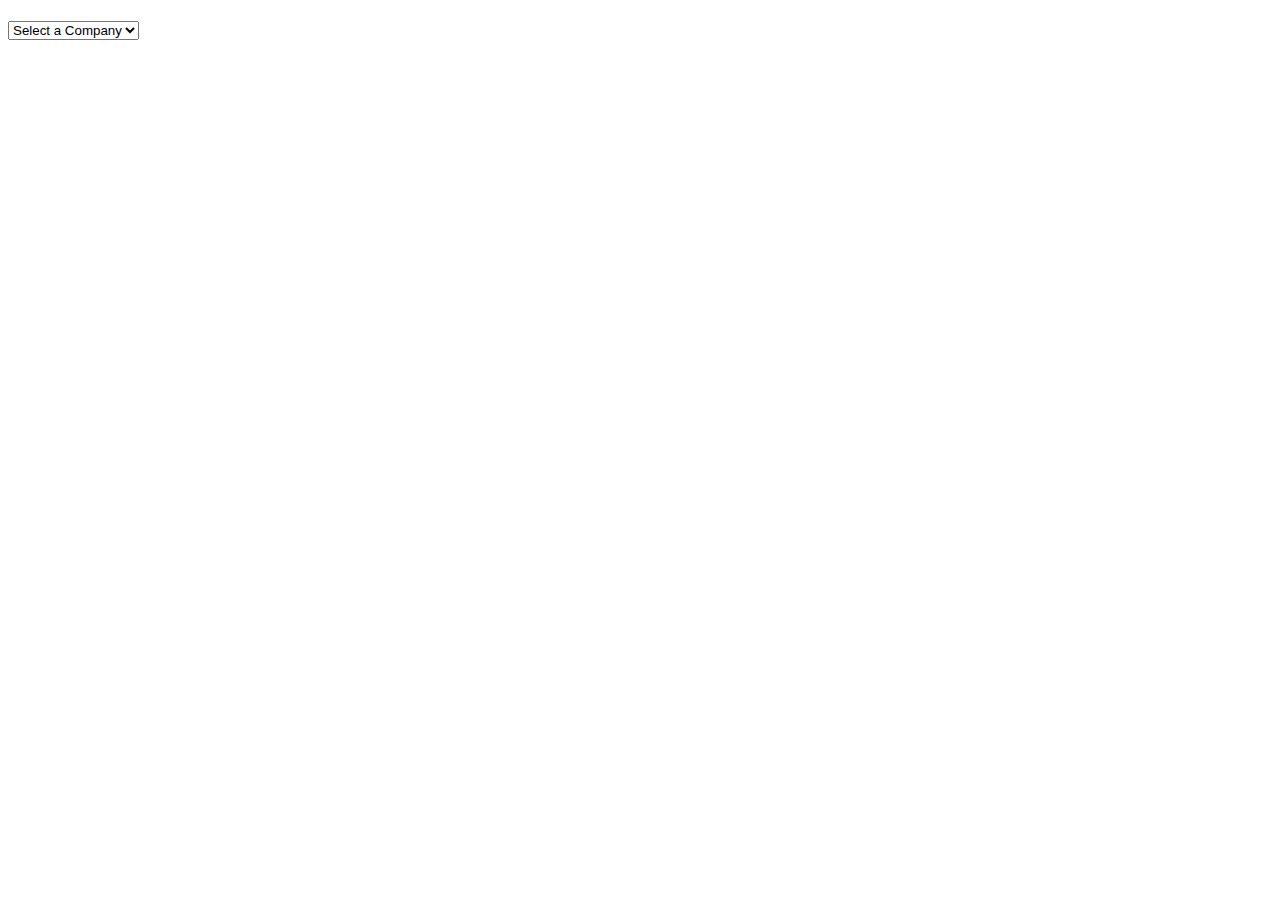
==== index.html @ b89f0a97 "Added multi-message support" ====
<!DOCTYPE html>
<html lang="en">

<head>
	<meta charset="UTF-8">
	<meta name="viewport" content="width=device-width, initial-scale=1.0">
	<meta http-equiv="X-UA-Compatible" content="ie=edge">
	<title>Privacy Xpresso</title>
    <script type="module" src="./main.js"></script>
</head>

<body>
	<header>

    </header>
    <div id="privacyForm">
        <h1>
            <!--Privacy Xpresso-->
        </h1>
        <select id="companyDropdown" required>
            <option disabled selected value>Select a Company</option>
        </select><br>
        <form id="infoForm" onsubmit="return false;">
        </form>
        <p id="emailBody">
        </p>
    </div>
    <footer>
        
    </footer>
</body>

</html>
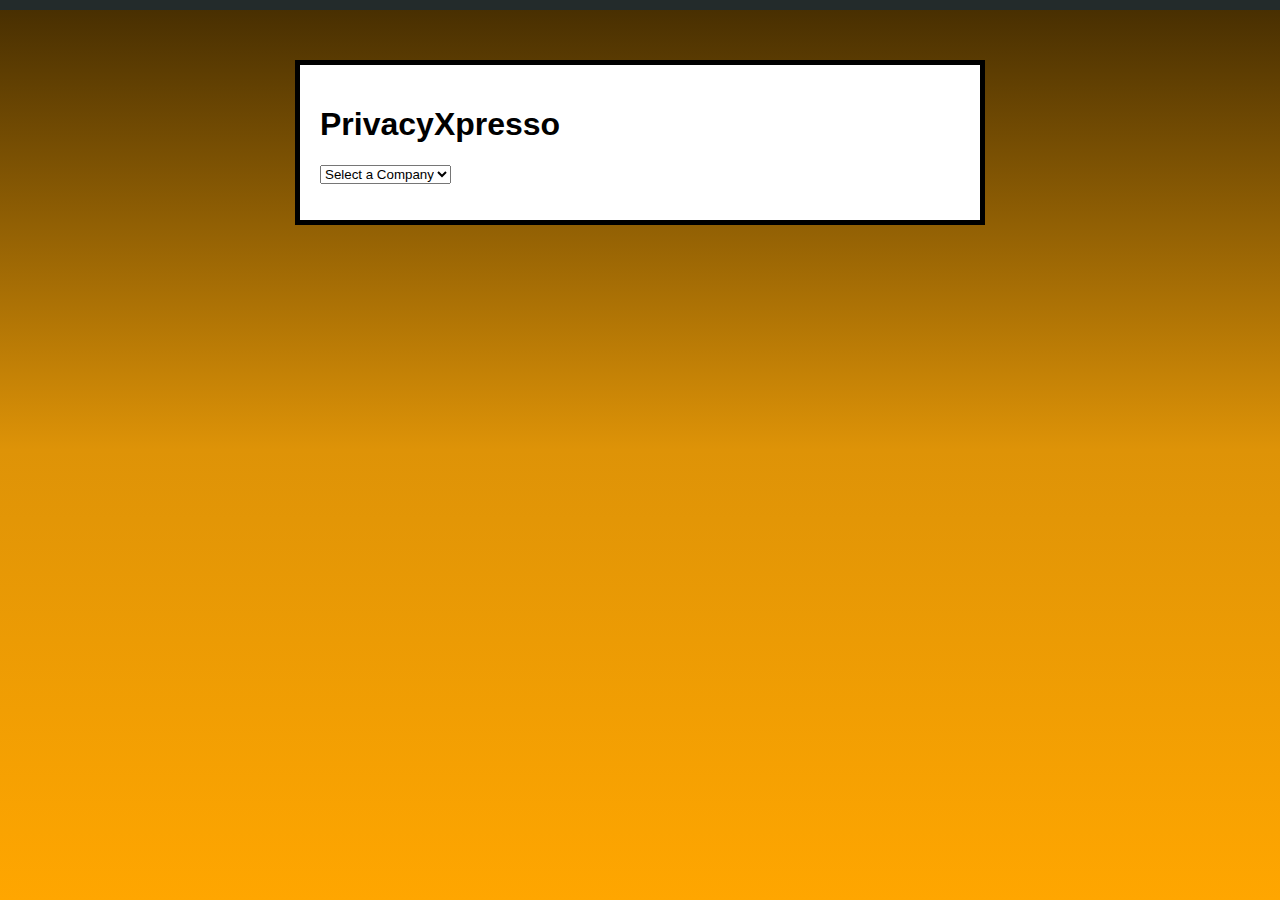
==== commit bee63157: "Merge branch 'main' into Populate-page-with-template-dependant-input-fields" ====
--- a/index.html
+++ b/index.html
@@ -7,15 +7,16 @@
 	<meta http-equiv="X-UA-Compatible" content="ie=edge">
 	<title>Privacy Xpresso</title>
     <script type="module" src="./main.js"></script>
+	<link rel="stylesheet" href="style.css">
 </head>
 
 <body>
 	<header>
 
     </header>
-    <div id="privacyForm">
+    <div id="privacyForm" class="center" style>
         <h1>
-            <!--Privacy Xpresso-->
+            PrivacyXpresso <!--Privacy Xpresso-->
         </h1>
         <select id="companyDropdown" required>
             <option disabled selected value>Select a Company</option>
--- a/style.css
+++ b/style.css
@@ -0,0 +1,95 @@
+* {
+  font-family: 'mukta', Helvetica, sans-serif;
+}
+
+body{
+    height: 100%;
+    margin: 0;
+    background-repeat: no-repeat;
+    background-image: linear-gradient(#452d01, #de9307, #ffa600);
+    background-attachment: fixed;
+}
+
+header {
+    background-color: #232b2b;
+    color: #fff;
+    display: flex;
+    align-items: center;
+    justify-content: space-between;
+    padding-top: 5px;
+    padding-bottom: 5px;
+    padding-left: 15%;
+    padding-right: 15%;
+  }
+  
+  #logo {
+    width: 40px; 
+    height: 40px; 
+    margin-right: 10px;
+    border: 2px solid aliceblue;
+    border-radius: 5px; 
+  }
+  
+  nav ul {
+    list-style: none;
+    display: flex;
+  }
+  
+  nav li {
+    margin-right: 20px;
+  }
+  
+  nav a {
+    text-decoration: none;
+    color: #fff;
+  }
+  
+  nav a:hover {
+    text-decoration: underline;
+  }
+
+.center {
+    border: 5px solid;
+    position: absolute;
+    left: 50%;
+    transform: translate(-50%, 50px);
+    padding: 20px;
+    width: 50%;
+    background-color: white;
+}
+
+.imageAndBlurbContainer{
+    display:flex; 
+    justify-content: center; 
+    justify-content: space-around; 
+    background-color: white;
+    position: absolute;
+    left: 50%;
+    transform: translate(-50%, 50px);
+    border: 5px solid black;
+}
+
+.imageAndBlurb {
+    display:flex;
+    flex-direction: column;
+    margin:70px;
+    margin-bottom: 10px;
+}
+
+.vl {
+    margin-top:30px;
+    border-left: 3px solid black;
+    height: 400px;
+}
+
+.moreInfo {
+    display:flex; 
+    justify-content: center; 
+    flex-direction: column;
+    background-color: white;
+    position: absolute;
+    left: 50%;
+    transform: translate(-50%, 596px);
+    border: 5px solid black;
+    border-top: 0px;
+}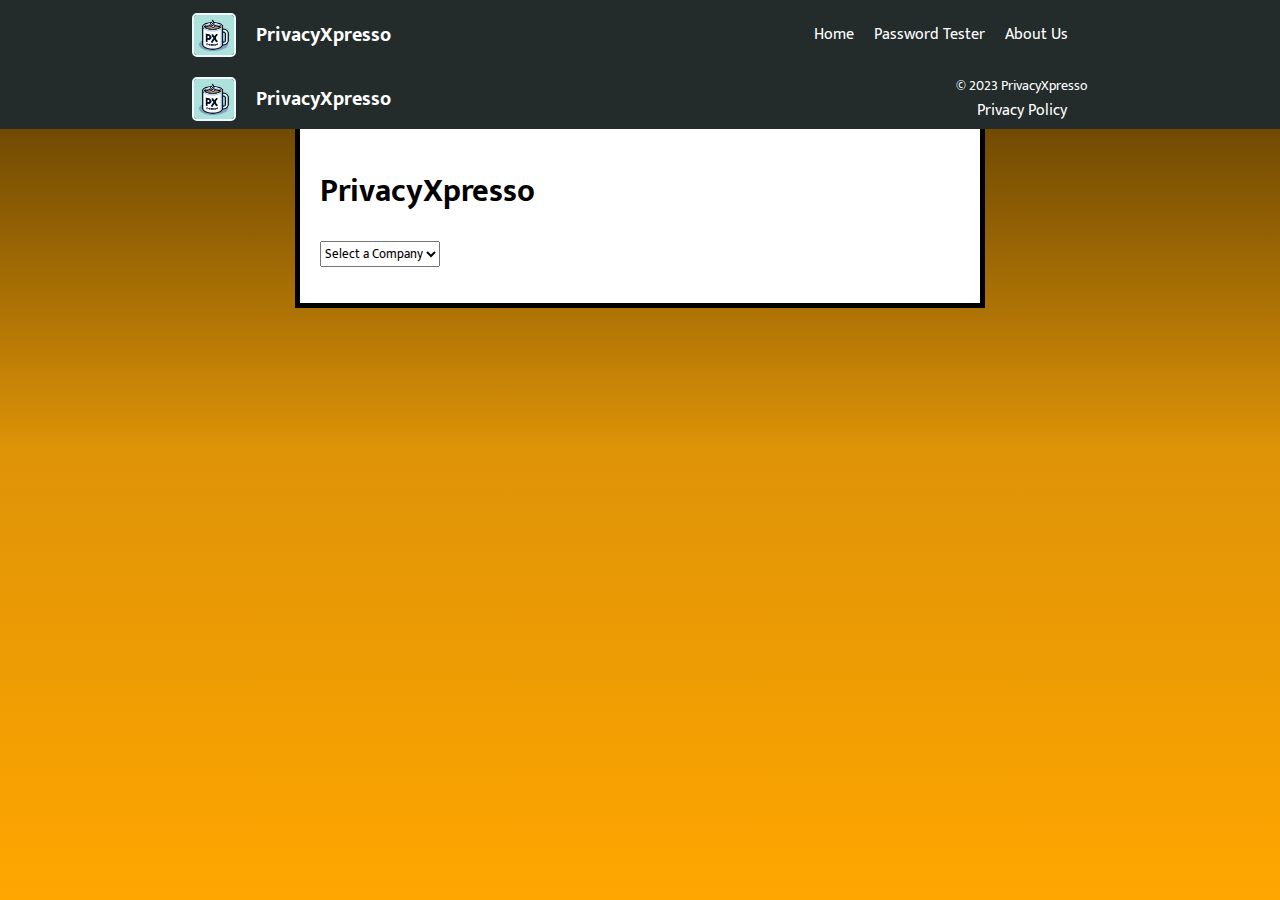
==== commit ebf91e32: "Finished footer, finalized privacy policy." ====
--- a/index.html
+++ b/index.html
@@ -8,12 +8,28 @@
 	<title>Privacy Xpresso</title>
     <script type="module" src="./main.js"></script>
 	<link rel="stylesheet" href="style.css">
+
+    <!--Font link-->
+    <link rel="preconnect" href="https://fonts.googleapis.com">
+    <link rel="preconnect" href="https://fonts.gstatic.com" crossorigin>
+    <link href="https://fonts.googleapis.com/css2?family=Mukta&family=Mulish&display=swap" rel="stylesheet">
 </head>
 
 <body>
 	<header>
+        <a href="./index.html" id="logo-container">
+            <img src="./Images/logo.png" alt="Logo" id="logo">
+            <span id="site-title">PrivacyXpresso</span>
+        </a>
+        <nav>
+            <ul>
+                <li><a href="./index.html">Home</a></li>
+                <li><a href="./passwordTester.html">Password Tester</a></li>
+                <li><a href="./AboutUs.html">About Us</a></li>
+            </ul>
+        </nav>
+    </header>
 
-    </header>
     <div id="privacyForm" class="center" style>
         <h1>
             PrivacyXpresso <!--Privacy Xpresso-->
@@ -27,7 +43,14 @@
         </p>
     </div>
     <footer>
-        
+        <a href="./index.html" id="footer-logo-container">
+            <img src="./Images/logo.png" alt="Logo" id="logo">
+            <span id="site-title">PrivacyXpresso</span>
+        </a>
+        <div id="footer-content">
+            <p>&copy; 2023 PrivacyXpresso</p>
+            <a href="./privacy.html">Privacy Policy</a>
+        </div>
     </footer>
 </body>
 
--- a/style.css
+++ b/style.css
@@ -2,94 +2,153 @@
   font-family: 'mukta', Helvetica, sans-serif;
 }
 
-body{
-    height: 100%;
-    margin: 0;
-    background-repeat: no-repeat;
-    background-image: linear-gradient(#452d01, #de9307, #ffa600);
-    background-attachment: fixed;
+body {
+  height: 100%;
+  margin: 0;
+  background-repeat: no-repeat;
+  background-image: linear-gradient(#452d01, #de9307, #ffa600);
+  background-attachment: fixed;
 }
 
 header {
-    background-color: #232b2b;
-    color: #fff;
-    display: flex;
-    align-items: center;
-    justify-content: space-between;
-    padding-top: 5px;
-    padding-bottom: 5px;
-    padding-left: 15%;
-    padding-right: 15%;
-  }
-  
-  #logo {
-    width: 40px; 
-    height: 40px; 
-    margin-right: 10px;
-    border: 2px solid aliceblue;
-    border-radius: 5px; 
-  }
-  
-  nav ul {
-    list-style: none;
-    display: flex;
-  }
-  
-  nav li {
-    margin-right: 20px;
-  }
-  
-  nav a {
-    text-decoration: none;
-    color: #fff;
-  }
-  
-  nav a:hover {
-    text-decoration: underline;
-  }
+  background-color: #232b2b;
+  color: #fff;
+  display: flex;
+  align-items: center;
+  justify-content: space-between;
+  padding-top: 5px;
+  padding-bottom: 5px;
+  padding-left: 15%;
+  padding-right: 15%;
+}
+
+#logo {
+  width: 40px;
+  height: 40px;
+  margin-right: 10px;
+  border: 2px solid aliceblue;
+  border-radius: 5px;
+}
+
+#logo-container {
+  display: flex;
+  align-items: center;
+  justify-content: center;
+  text-decoration: none;
+  color: #fff;
+}
+
+#site-title {
+  margin-left: 10px;
+  /* Adjust the margin as needed */
+  font-weight: bold;
+  font-size: 20px;
+  /* Adjust the font size as needed */
+}
+
+nav ul {
+  list-style: none;
+  display: flex;
+}
+
+nav li {
+  margin-right: 20px;
+}
+
+nav a {
+  text-decoration: none;
+  color: #fff;
+}
+
+nav a:hover {
+  text-decoration: underline;
+}
+
+/* Add these styles for the footer */
+footer {
+  background-color: #232b2b;
+  color: #fff;
+  display: flex;
+  justify-content: space-between;
+  align-items: center;
+  position: relative;
+  width:100%;
+  padding-top: 5px;
+  padding-bottom: 5px;
+}
+
+#footer-logo-container {
+  display: flex;
+  align-items: center;
+  justify-content: center;
+  text-decoration: none;
+  color: #fff;
+  margin-left: 15%;
+}
+
+#footer-content {
+  display: flex;
+  flex-direction: column;
+  align-items: center;
+  margin-right: 15%;
+}
+
+#footer-content p {
+  margin: 0;
+  font-size: 14px;
+}
+
+#footer-content a {
+  text-decoration: none;
+  color: #fff;
+}
+
+#footer-content a:hover {
+  text-decoration: underline;
+}
 
 .center {
-    border: 5px solid;
-    position: absolute;
-    left: 50%;
-    transform: translate(-50%, 50px);
-    padding: 20px;
-    width: 50%;
-    background-color: white;
+  border: 5px solid;
+  position: absolute;
+  left: 50%;
+  transform: translate(-50%, 50px);
+  padding: 20px;
+  width: 50%;
+  background-color: white;
 }
 
-.imageAndBlurbContainer{
-    display:flex; 
-    justify-content: center; 
-    justify-content: space-around; 
-    background-color: white;
-    position: absolute;
-    left: 50%;
-    transform: translate(-50%, 50px);
-    border: 5px solid black;
+.imageAndBlurbContainer {
+  display: flex;
+  justify-content: center;
+  justify-content: space-around;
+  background-color: white;
+  position: absolute;
+  left: 50%;
+  transform: translate(-50%, 50px);
+  border: 5px solid black;
 }
 
 .imageAndBlurb {
-    display:flex;
-    flex-direction: column;
-    margin:70px;
-    margin-bottom: 10px;
+  display: flex;
+  flex-direction: column;
+  margin: 70px;
+  margin-bottom: 10px;
 }
 
 .vl {
-    margin-top:30px;
-    border-left: 3px solid black;
-    height: 400px;
+  margin-top: 30px;
+  border-left: 3px solid black;
+  height: 400px;
 }
 
 .moreInfo {
-    display:flex; 
-    justify-content: center; 
-    flex-direction: column;
-    background-color: white;
-    position: absolute;
-    left: 50%;
-    transform: translate(-50%, 596px);
-    border: 5px solid black;
-    border-top: 0px;
+  display: flex;
+  justify-content: center;
+  flex-direction: column;
+  background-color: white;
+  position: absolute;
+  left: 50%;
+  transform: translate(-50%, 596px);
+  border: 5px solid black;
+  border-top: 0px;
 }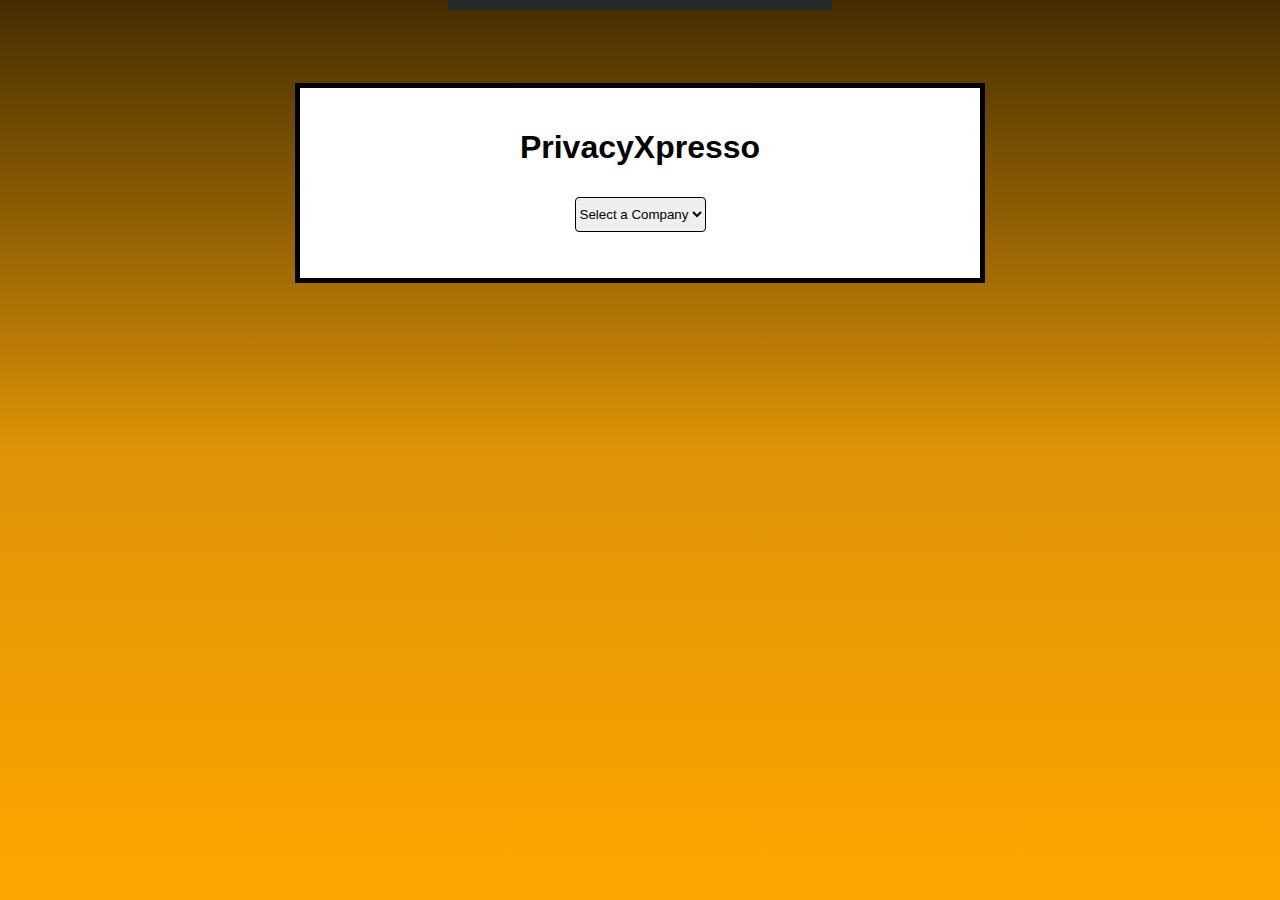
==== commit 431b7ebc: "Fixing CSS for Home page & adding content" ====
--- a/index.html
+++ b/index.html
@@ -5,52 +5,31 @@
 	<meta charset="UTF-8">
 	<meta name="viewport" content="width=device-width, initial-scale=1.0">
 	<meta http-equiv="X-UA-Compatible" content="ie=edge">
-	<title>Privacy Xpresso</title>
+	<title>PrivacyXpresso</title>
     <script type="module" src="./main.js"></script>
 	<link rel="stylesheet" href="style.css">
-
-    <!--Font link-->
-    <link rel="preconnect" href="https://fonts.googleapis.com">
-    <link rel="preconnect" href="https://fonts.gstatic.com" crossorigin>
-    <link href="https://fonts.googleapis.com/css2?family=Mukta&family=Mulish&display=swap" rel="stylesheet">
 </head>
 
 <body>
 	<header>
-        <a href="./index.html" id="logo-container">
-            <img src="./Images/logo.png" alt="Logo" id="logo">
-            <span id="site-title">PrivacyXpresso</span>
-        </a>
-        <nav>
-            <ul>
-                <li><a href="./index.html">Home</a></li>
-                <li><a href="./passwordTester.html">Password Tester</a></li>
-                <li><a href="./AboutUs.html">About Us</a></li>
-            </ul>
-        </nav>
+
     </header>
-
-    <div id="privacyForm" class="center" style>
-        <h1>
+    <div id="privacyForm" class="center">
+        <h1 style="text-align: center;">
             PrivacyXpresso <!--Privacy Xpresso-->
         </h1>
-        <select id="companyDropdown" required>
-            <option disabled selected value>Select a Company</option>
-        </select><br>
+        <div class="dropdown">
+            <select id="companyDropdown" style="text-align: center;" required>
+                <option disabled selected hidden>Select a Company</option>
+            </select><br>
+        </div>
         <form id="infoForm" onsubmit="return false;">
         </form>
         <p id="emailBody">
         </p>
     </div>
     <footer>
-        <a href="./index.html" id="footer-logo-container">
-            <img src="./Images/logo.png" alt="Logo" id="logo">
-            <span id="site-title">PrivacyXpresso</span>
-        </a>
-        <div id="footer-content">
-            <p>&copy; 2023 PrivacyXpresso</p>
-            <a href="./privacy.html">Privacy Policy</a>
-        </div>
+        
     </footer>
 </body>
 
--- a/style.css
+++ b/style.css
@@ -2,12 +2,15 @@
   font-family: 'mukta', Helvetica, sans-serif;
 }
 
-body {
-  height: 100%;
+body{
   margin: 0;
   background-repeat: no-repeat;
   background-image: linear-gradient(#452d01, #de9307, #ffa600);
   background-attachment: fixed;
+  display: flex;
+  justify-content: center;
+  align-items: center;
+  height: 100%;
 }
 
 header {
@@ -23,27 +26,11 @@
 }
 
 #logo {
-  width: 40px;
-  height: 40px;
+  width: 40px; 
+  height: 40px; 
   margin-right: 10px;
   border: 2px solid aliceblue;
-  border-radius: 5px;
-}
-
-#logo-container {
-  display: flex;
-  align-items: center;
-  justify-content: center;
-  text-decoration: none;
-  color: #fff;
-}
-
-#site-title {
-  margin-left: 10px;
-  /* Adjust the margin as needed */
-  font-weight: bold;
-  font-size: 20px;
-  /* Adjust the font size as needed */
+  border-radius: 5px; 
 }
 
 nav ul {
@@ -64,49 +51,6 @@
   text-decoration: underline;
 }
 
-/* Add these styles for the footer */
-footer {
-  background-color: #232b2b;
-  color: #fff;
-  display: flex;
-  justify-content: space-between;
-  align-items: center;
-  position: relative;
-  width:100%;
-  padding-top: 5px;
-  padding-bottom: 5px;
-}
-
-#footer-logo-container {
-  display: flex;
-  align-items: center;
-  justify-content: center;
-  text-decoration: none;
-  color: #fff;
-  margin-left: 15%;
-}
-
-#footer-content {
-  display: flex;
-  flex-direction: column;
-  align-items: center;
-  margin-right: 15%;
-}
-
-#footer-content p {
-  margin: 0;
-  font-size: 14px;
-}
-
-#footer-content a {
-  text-decoration: none;
-  color: #fff;
-}
-
-#footer-content a:hover {
-  text-decoration: underline;
-}
-
 .center {
   border: 5px solid;
   position: absolute;
@@ -117,28 +61,28 @@
   background-color: white;
 }
 
-.imageAndBlurbContainer {
-  display: flex;
-  justify-content: center;
-  justify-content: space-around;
+.imageAndBlurbContainer{
+  display:flex; 
+  justify-content: center; 
+  align-items: center;
   background-color: white;
-  position: absolute;
-  left: 50%;
-  transform: translate(-50%, 50px);
   border: 5px solid black;
+  margin-top: 20%;
+  width: 80%;
 }
 
 .imageAndBlurb {
-  display: flex;
+  display:flex;
   flex-direction: column;
-  margin: 70px;
+  margin:5%;
+  width: 20%;
   margin-bottom: 10px;
 }
 
 .vl {
-  margin-top: 30px;
+  margin-top:30px;
   border-left: 3px solid black;
-  height: 400px;
+  height: 20rem;
 }
 
 .moreInfo {
@@ -146,9 +90,76 @@
   justify-content: center;
   flex-direction: column;
   background-color: white;
-  position: absolute;
-  left: 50%;
-  transform: translate(-50%, 596px);
   border: 5px solid black;
   border-top: 0px;
+  width: 80%; 
+}
+
+.dropdown{
+  display:flex;
+  justify-content: center;
+  height: 35px;
+  padding: 10px;
+}
+
+#companyDropdown{
+  border: 1px solid black;
+  border-radius: 4px;
+}
+
+#infoForm{
+  display: flex;
+  justify-content: center;
+  flex-wrap: wrap;
+}
+
+#infoForm .inputField {
+  border: 1px solid black;
+  border-radius: 4px;
+  flex: 0 0 45%;
+  margin: 1%;
+  text-align: center;
+}
+
+#infoForm > :last-child {
+  flex-basis: 100%;
+  margin-top: 2%;
+  margin-left: 45%;
+  margin-right: 45%;
+}
+
+#privacyForm{
+  margin-top: 20%;
+}
+
+ul{
+  list-style-type: none;
+  padding: 0;
+}
+li a {
+  text-decoration: none;
+  color: #3366CC;
+}
+
+li a:hover {
+  text-decoration: none;
+  color: black;
+}
+
+#moreInfo{
+  display:flex;
+  flex-direction: column;
+}
+
+#TJMore, #DylanMore, #GriffinMore{
+  display:flex;
+  flex-direction: row;
+  justify-content: space-around;
+  align-items: center;
+  padding-left:1%;
+  padding-right:1%;
+}
+
+#aboutMe{
+  width: 75%;
 }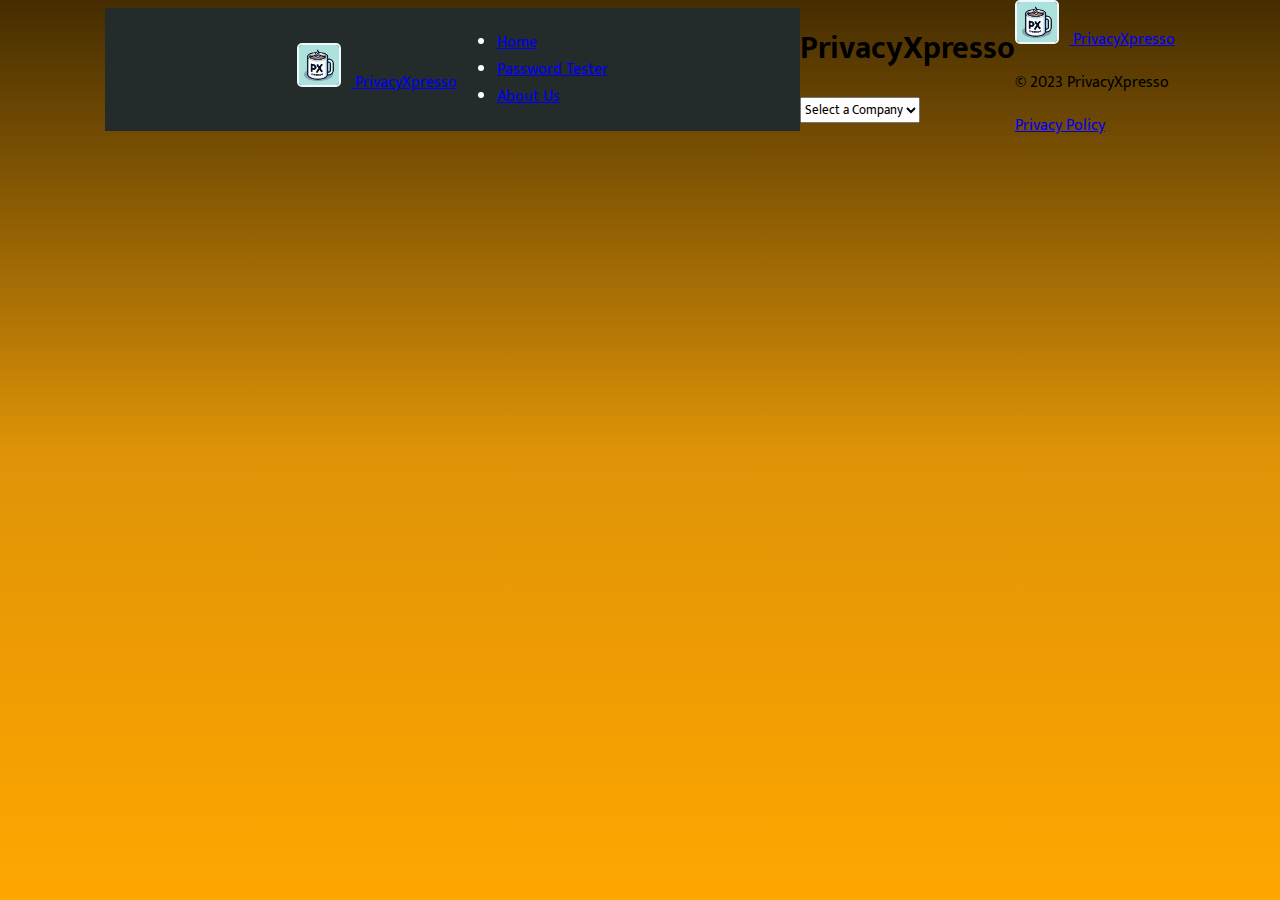
==== commit ad10cf81: "Merge branch 'main' into Styling-About-Us-&-Home-Page" ====
--- a/index.html
+++ b/index.html
@@ -8,11 +8,26 @@
 	<title>PrivacyXpresso</title>
     <script type="module" src="./main.js"></script>
 	<link rel="stylesheet" href="style.css">
+
+    <!--Font link-->
+    <link rel="preconnect" href="https://fonts.googleapis.com">
+    <link rel="preconnect" href="https://fonts.gstatic.com" crossorigin>
+    <link href="https://fonts.googleapis.com/css2?family=Mukta&family=Mulish&display=swap" rel="stylesheet">
 </head>
 
 <body>
 	<header>
-
+        <a href="./index.html" id="logo-container">
+            <img src="./Images/logo.png" alt="Logo" id="logo">
+            <span id="site-title">PrivacyXpresso</span>
+        </a>
+        <nav>
+            <ul>
+                <li><a href="./index.html">Home</a></li>
+                <li><a href="./passwordTester.html">Password Tester</a></li>
+                <li><a href="./AboutUs.html">About Us</a></li>
+            </ul>
+        </nav>
     </header>
     <div id="privacyForm" class="center">
         <h1 style="text-align: center;">
@@ -29,7 +44,14 @@
         </p>
     </div>
     <footer>
-        
+        <a href="./index.html" id="footer-logo-container">
+            <img src="./Images/logo.png" alt="Logo" id="logo">
+            <span id="site-title">PrivacyXpresso</span>
+        </a>
+        <div id="footer-content">
+            <p>&copy; 2023 PrivacyXpresso</p>
+            <a href="./privacy.html">Privacy Policy</a>
+        </div>
     </footer>
 </body>
 
--- a/style.css
+++ b/style.css
@@ -31,6 +31,22 @@
   margin-right: 10px;
   border: 2px solid aliceblue;
   border-radius: 5px; 
+
+
+#logo-container {
+  display: flex;
+  align-items: center;
+  justify-content: center;
+  text-decoration: none;
+  color: #fff;
+}
+
+#site-title {
+  margin-left: 10px;
+  /* Adjust the margin as needed */
+  font-weight: bold;
+  font-size: 20px;
+  /* Adjust the font size as needed */
 }
 
 nav ul {
@@ -48,6 +64,49 @@
 }
 
 nav a:hover {
+  text-decoration: underline;
+}
+
+/* Add these styles for the footer */
+footer {
+  background-color: #232b2b;
+  color: #fff;
+  display: flex;
+  justify-content: space-between;
+  align-items: center;
+  position: relative;
+  width:100%;
+  padding-top: 5px;
+  padding-bottom: 5px;
+}
+
+#footer-logo-container {
+  display: flex;
+  align-items: center;
+  justify-content: center;
+  text-decoration: none;
+  color: #fff;
+  margin-left: 15%;
+}
+
+#footer-content {
+  display: flex;
+  flex-direction: column;
+  align-items: center;
+  margin-right: 15%;
+}
+
+#footer-content p {
+  margin: 0;
+  font-size: 14px;
+}
+
+#footer-content a {
+  text-decoration: none;
+  color: #fff;
+}
+
+#footer-content a:hover {
   text-decoration: underline;
 }
 
@@ -76,13 +135,12 @@
   flex-direction: column;
   margin:5%;
   width: 20%;
-  margin-bottom: 10px;
-}
 
 .vl {
   margin-top:30px;
   border-left: 3px solid black;
   height: 20rem;
+
 }
 
 .moreInfo {
@@ -162,4 +220,9 @@
 
 #aboutMe{
   width: 75%;
+  position: absolute;
+  left: 50%;
+  transform: translate(-50%, 596px);
+  border: 5px solid black;
+  border-top: 0px;
 }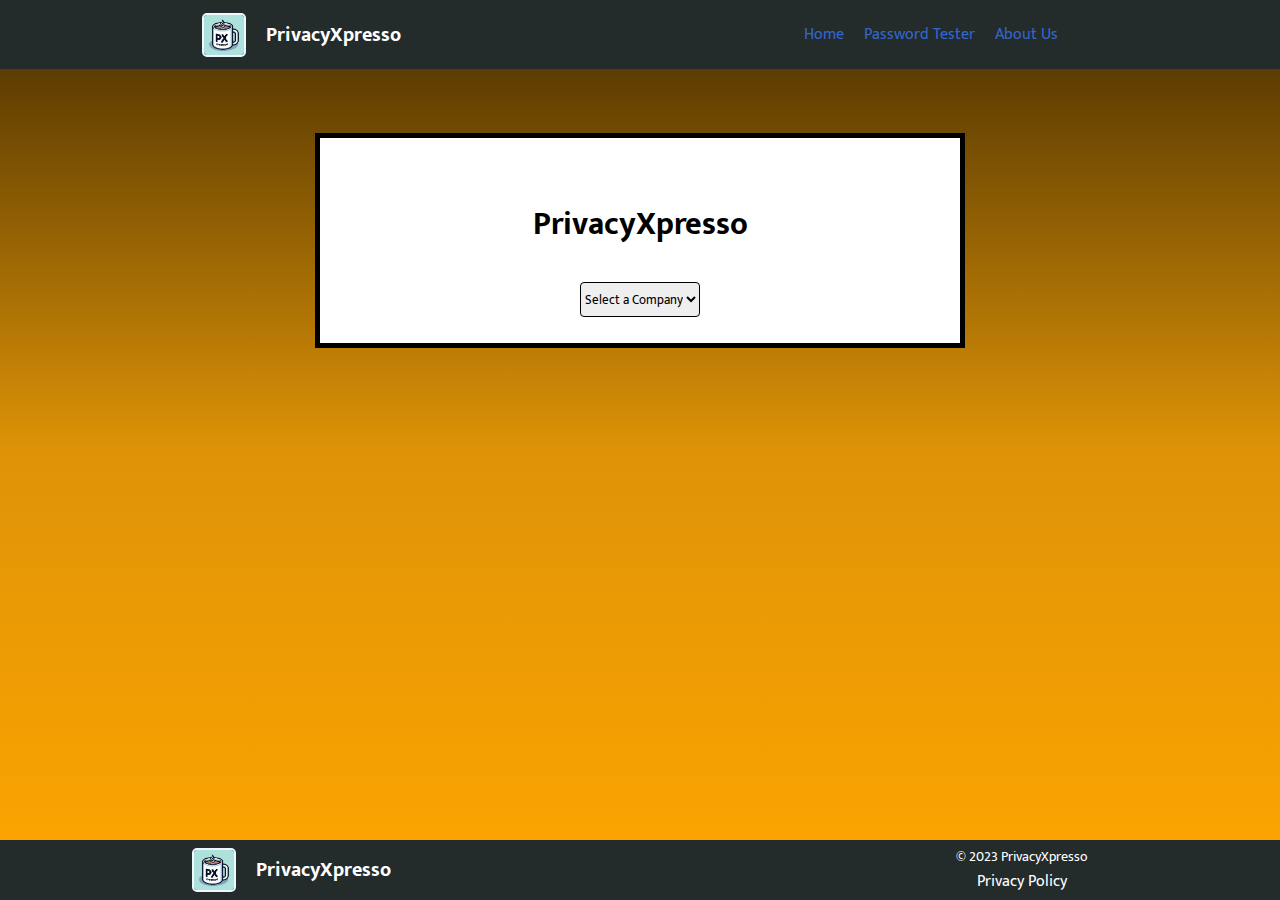
==== commit faab0956: "Fixed Home and About Us CSS" ====
--- a/index.html
+++ b/index.html
@@ -15,7 +15,7 @@
     <link href="https://fonts.googleapis.com/css2?family=Mukta&family=Mulish&display=swap" rel="stylesheet">
 </head>
 
-<body>
+<body style="display: flex; flex-direction: column; min-height: 100vh; align-items: center;">
 	<header>
         <a href="./index.html" id="logo-container">
             <img src="./Images/logo.png" alt="Logo" id="logo">
@@ -29,6 +29,7 @@
             </ul>
         </nav>
     </header>
+
     <div id="privacyForm" class="center">
         <h1 style="text-align: center;">
             PrivacyXpresso <!--Privacy Xpresso-->
@@ -43,6 +44,7 @@
         <p id="emailBody">
         </p>
     </div>
+
     <footer>
         <a href="./index.html" id="footer-logo-container">
             <img src="./Images/logo.png" alt="Logo" id="logo">
@@ -53,6 +55,7 @@
             <a href="./privacy.html">Privacy Policy</a>
         </div>
     </footer>
+
 </body>
 
 </html>
--- a/style.css
+++ b/style.css
@@ -2,15 +2,12 @@
   font-family: 'mukta', Helvetica, sans-serif;
 }
 
-body{
+body {
+  height: 100%;
   margin: 0;
   background-repeat: no-repeat;
   background-image: linear-gradient(#452d01, #de9307, #ffa600);
   background-attachment: fixed;
-  display: flex;
-  justify-content: center;
-  align-items: center;
-  height: 100%;
 }
 
 header {
@@ -18,11 +15,10 @@
   color: #fff;
   display: flex;
   align-items: center;
-  justify-content: space-between;
+  justify-content: space-around;
   padding-top: 5px;
   padding-bottom: 5px;
-  padding-left: 15%;
-  padding-right: 15%;
+  width: 100%;
 }
 
 #logo {
@@ -31,7 +27,7 @@
   margin-right: 10px;
   border: 2px solid aliceblue;
   border-radius: 5px; 
-
+}
 
 #logo-container {
   display: flex;
@@ -43,10 +39,8 @@
 
 #site-title {
   margin-left: 10px;
-  /* Adjust the margin as needed */
   font-weight: bold;
   font-size: 20px;
-  /* Adjust the font size as needed */
 }
 
 nav ul {
@@ -74,8 +68,9 @@
   display: flex;
   justify-content: space-between;
   align-items: center;
-  position: relative;
-  width:100%;
+  margin-top: auto;
+  align-self: flex-end;
+  width: 100%;
   padding-top: 5px;
   padding-bottom: 5px;
 }
@@ -111,13 +106,11 @@
 }
 
 .center {
+  background-color: white;
   border: 5px solid;
-  position: absolute;
-  left: 50%;
-  transform: translate(-50%, 50px);
-  padding: 20px;
   width: 50%;
-  background-color: white;
+  padding-top:3%;
+  margin-top:5%;
 }
 
 .imageAndBlurbContainer{
@@ -126,7 +119,7 @@
   align-items: center;
   background-color: white;
   border: 5px solid black;
-  margin-top: 20%;
+  margin-top: 5%;
   width: 80%;
 }
 
@@ -135,6 +128,8 @@
   flex-direction: column;
   margin:5%;
   width: 20%;
+  margin-bottom: 10px;
+}
 
 .vl {
   margin-top:30px;
@@ -186,10 +181,6 @@
   margin-right: 45%;
 }
 
-#privacyForm{
-  margin-top: 20%;
-}
-
 ul{
   list-style-type: none;
   padding: 0;
@@ -218,11 +209,13 @@
   padding-right:1%;
 }
 
-#aboutMe{
+#aboutMe {
   width: 75%;
-  position: absolute;
-  left: 50%;
-  transform: translate(-50%, 596px);
-  border: 5px solid black;
-  border-top: 0px;
+}
+
+.aboutUs {
+  display:flex;
+  flex-direction: column;
+  align-items: center;
+  margin-bottom: 5%;
 }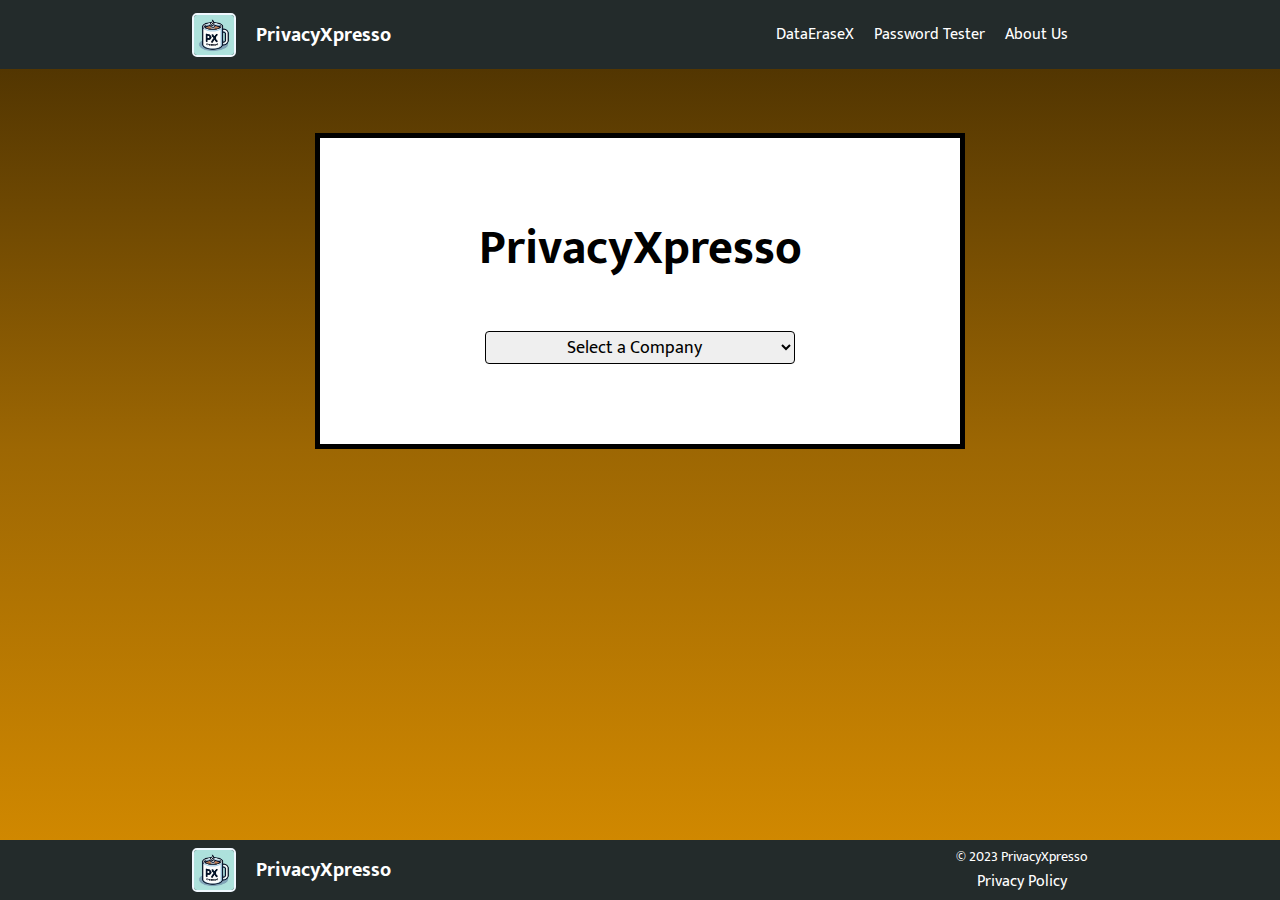
==== commit b216f734: "Finished content & css" ====
--- a/index.html
+++ b/index.html
@@ -15,7 +15,7 @@
     <link href="https://fonts.googleapis.com/css2?family=Mukta&family=Mulish&display=swap" rel="stylesheet">
 </head>
 
-<body style="display: flex; flex-direction: column; min-height: 100vh; align-items: center;">
+<body style="display: flex; flex-direction: column; min-height: 100vh; align-items: center; justify-content: center;">
 	<header>
         <a href="./index.html" id="logo-container">
             <img src="./Images/logo.png" alt="Logo" id="logo">
@@ -23,15 +23,15 @@
         </a>
         <nav>
             <ul>
-                <li><a href="./index.html">Home</a></li>
+                <li><a href="./index.html">DataEraseX</a></li>
                 <li><a href="./passwordTester.html">Password Tester</a></li>
                 <li><a href="./AboutUs.html">About Us</a></li>
             </ul>
         </nav>
     </header>
 
-    <div id="privacyForm" class="center">
-        <h1 style="text-align: center;">
+    <div id="privacyForm" class="center" style="margin-bottom: 5%;">
+        <h1 style="text-align: center; font-size:300%">
             PrivacyXpresso <!--Privacy Xpresso-->
         </h1>
         <div class="dropdown">
--- a/style.css
+++ b/style.css
@@ -6,7 +6,7 @@
   height: 100%;
   margin: 0;
   background-repeat: no-repeat;
-  background-image: linear-gradient(#452d01, #de9307, #ffa600);
+  background-image: linear-gradient(#452d01, #9d6703, #d88d00);
   background-attachment: fixed;
 }
 
@@ -113,6 +113,12 @@
   margin-top:5%;
 }
 
+#privacyPolicy {
+  padding-left: 50px; 
+  padding-right: 50px;
+  margin-bottom: 50px;
+}
+
 .imageAndBlurbContainer{
   display:flex; 
   justify-content: center; 
@@ -151,7 +157,6 @@
 .dropdown{
   display:flex;
   justify-content: center;
-  height: 35px;
   padding: 10px;
 }
 
@@ -190,6 +195,10 @@
   color: #3366CC;
 }
 
+nav a {
+  text-decoration: none;
+  color: white;
+}
 li a:hover {
   text-decoration: none;
   color: black;
@@ -210,7 +219,7 @@
 }
 
 #aboutMe {
-  width: 75%;
+  width: 65%;
 }
 
 .aboutUs {
@@ -218,4 +227,18 @@
   flex-direction: column;
   align-items: center;
   margin-bottom: 5%;
+}
+
+#emailBody{
+  padding: 5%;
+  padding-bottom: 1%;
+}
+
+select{
+  font-size: 110%;
+  width: 50%;
+}
+
+#socials {
+  min-width: 15%;
 }